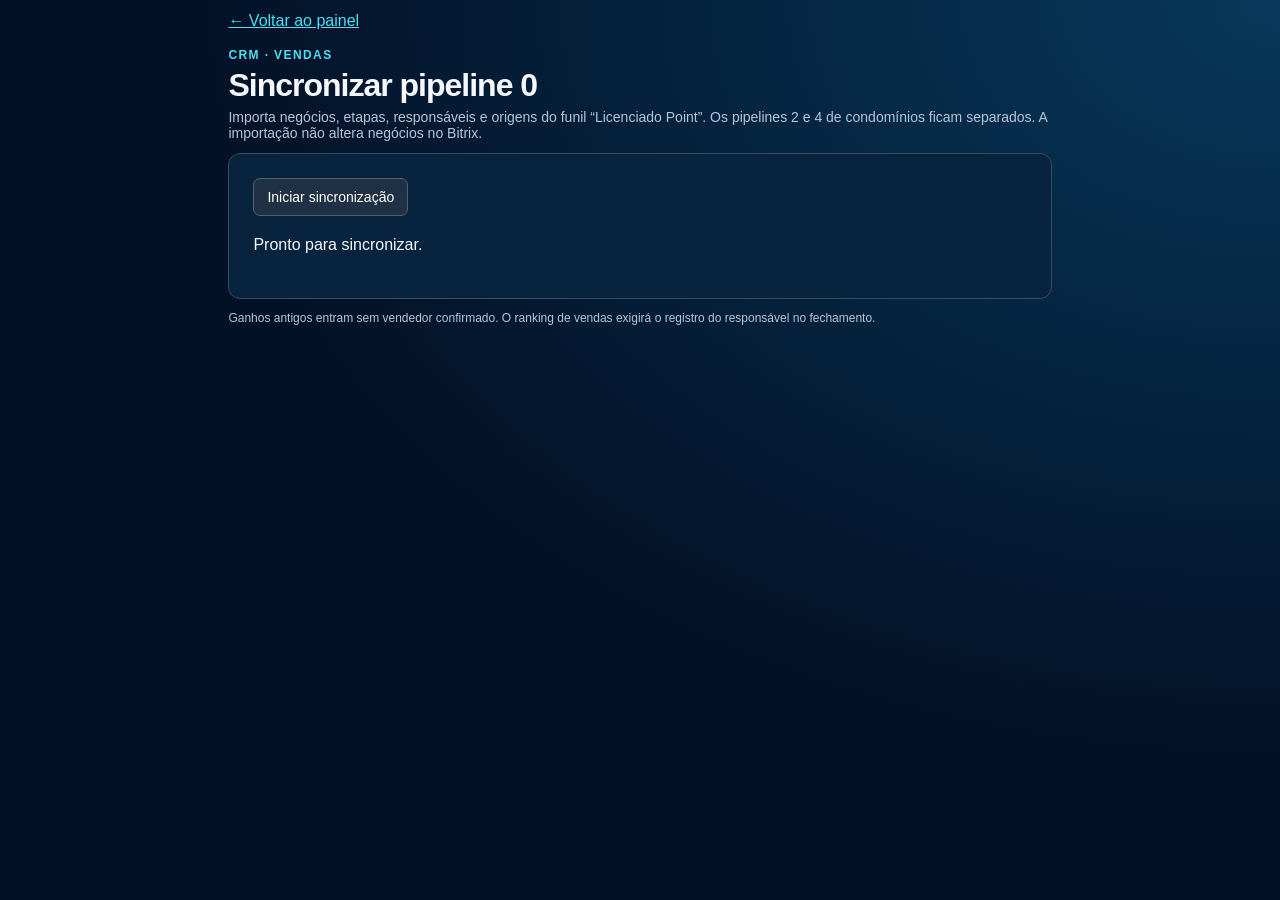
==== bitrix-sync.html @ 62dc1007 "Add protected pipeline 0 CRM backfill page" ====
<!doctype html>
<html lang="pt-BR">
<head>
<meta charset="utf-8"><meta name="viewport" content="width=device-width,initial-scale=1">
<meta name="robots" content="noindex,nofollow">
<title>Point 24h · Sincronização de vendas</title>
<link rel="stylesheet" href="style.css">
<style>main{max-width:900px;margin:auto}.sync-box{background:#08233e;border:1px solid #3c4b5d;border-radius:12px;padding:24px}#status{white-space:pre-wrap;line-height:1.6}a{display:inline-block;margin-bottom:18px}button:disabled{opacity:.6;cursor:wait}</style>
</head>
<body>
<main>
<a href="index.html">← Voltar ao painel</a>
<div class="eyebrow">CRM · Vendas</div><h1>Sincronizar pipeline 0</h1>
<p class="sub">Importa negócios, etapas, responsáveis e origens do funil “Licenciado Point”. Os pipelines 2 e 4 de condomínios ficam separados. A importação não altera negócios no Bitrix.</p>
<div class="sync-box">
<button id="start">Iniciar sincronização</button>
<p id="status" role="status">Pronto para sincronizar.</p>
</div>
<p class="small">Ganhos antigos entram sem vendedor confirmado. O ranking de vendas exigirá o registro do responsável no fechamento.</p>
</main>
<script>
'use strict';
const API='https://ymezdvuxwtvikhywrugp.supabase.co';
const KEY='sb_publishable_u29un2hEjw8B2D5Xry5Z5g_uboqLzp2';
const sessionKey='point_dashboard_session';
const button=document.querySelector('#start');
const status=document.querySelector('#status');
async function refresh(){
  let session;
  try{session=JSON.parse(localStorage.getItem(sessionKey)||'null');}catch{session=null;}
  if(!session?.refresh_token)throw new Error('Entre primeiro no painel usando este navegador.');
  const response=await fetch(API+'/auth/v1/token?grant_type=refresh_token',{method:'POST',headers:{apikey:KEY,'content-type':'application/json'},body:JSON.stringify({refresh_token:session.refresh_token})});
  if(!response.ok)throw new Error('Sessão vencida. Entre novamente no painel.');
  session=await response.json();
  localStorage.setItem(sessionKey,JSON.stringify(session));
  return session.access_token;
}
async function run(){
  button.disabled=true;
  let cursor=0,loaded=0,total=null,batches=0;
  try{
    const token=await refresh();
    status.textContent='Consultando o Bitrix e gravando no Supabase…';
    for(;;){
      const response=await fetch(API+'/functions/v1/bitrix-sales-sync',{method:'POST',headers:{apikey:KEY,Authorization:'Bearer '+token,'content-type':'application/json'},body:JSON.stringify({cursor}),cache:'no-store'});
      const data=await response.json().catch(()=>({error:'Resposta inválida'}));
      if(!response.ok)throw new Error(data.detail||data.error||'Falha HTTP '+response.status);
      if(data.nextCursor<=cursor&&data.loaded)throw new Error('A paginação parou antes do fim.');
      cursor=data.nextCursor;loaded+=data.loaded;batches++;
      if(data.reportedTotal!=null)total=data.reportedTotal;
      status.textContent='Pipeline 0: '+loaded.toLocaleString('pt-BR')+(total==null?'':' de '+total.toLocaleString('pt-BR'))+' negócios sincronizados. '+batches+' lote(s).'+(data.complete?'\nConcluído.':'\nContinuando…');
      if(data.complete)break;
      if(batches>=15)throw new Error('Limite de lotes atingido; sincronização parcial.');
    }
  }catch(error){status.textContent+='\nInterrompido: '+error.message+'\nÉ seguro iniciar novamente: os dados são atualizados sem duplicação.';}
  finally{button.disabled=false;button.textContent='Sincronizar novamente';}
}
button.addEventListener('click',run);
</script>
</body>
</html>
---- style.css ----
:root{font-family:Arial,Helvetica,sans-serif;color:#f5f7fc;background:#031126;font-size:18px}*{box-sizing:border-box}body{margin:0;min-height:100vh;background:radial-gradient(ellipse at top right,#07385b,#031126 60%)}header{height:108px;display:flex;align-items:center;justify-content:space-between;padding:24px 4vw;border-bottom:1px solid #354355}.brand{font-size:48px;font-weight:900;letter-spacing:-3px;color:#45e3f2}.brand span{display:block;font-size:12px;letter-spacing:3px;color:#b1c0d1;margin-top:2px}.controls{display:flex;gap:10px}button,select{background:#213145;color:#fff;border:1px solid #526074;padding:10px 13px;border-radius:7px;font:inherit;font-size:14px;cursor:pointer}button:hover,select:hover{border-color:#45e3f2}main{padding:28px 4vw 16px;min-height:calc(100vh - 184px)}.eyebrow{color:#45e3f2;font-size:15px;font-weight:bold;letter-spacing:2px;text-transform:uppercase}h1{font-size:clamp(28px,3.1vw,52px);margin:10px 0 6px;letter-spacing:-1px}h2{font-size:25px;margin:0 0 18px}.sub{color:#b6c5d6;font-size:17px;margin:0 0 24px}.cards{display:grid;grid-template-columns:2fr 1.4fr 1fr 1fr;gap:16px;margin:25px 0}.card,.panel{background:#08233e;border:1px solid #3c4b5d;border-radius:12px;padding:22px}.card label{color:#b9c8da;font-size:16px;display:block}.value{font-size:clamp(23px,2.7vw,45px);font-weight:bold;margin-top:15px;white-space:nowrap}.card:first-child{background:#45e3f2;color:#041b35;border:0}.card:first-child label{color:#063750}.small{font-size:14px;color:#b6c5d6}.card:first-child .small{color:#064159}.split{display:grid;grid-template-columns:1.5fr 1fr;gap:20px}.bars{display:flex;align-items:flex-end;gap:20px;height:170px;padding-top:25px}.bar{flex:1;text-align:center;display:flex;flex-direction:column;justify-content:flex-end;height:100%;font-size:14px;color:#cbd6e4}.bar i{display:block;background:#26bfdc;border-radius:6px 6px 0 0;margin:8px auto;width:68%;min-height:4px}.bar b{font-size:15px}.notice{border-left:4px solid #ecc76b;padding:12px 16px;background:#3a3427;color:#f9dfa6;font-size:16px;margin-top:16px}.positive{color:#baf073}.negative{color:#ffaaa8}.red{background:#63282e!important;border-color:#fc6d77!important;color:#ffe9ea}.red .small{color:#ffe0e1}table{width:100%;border-collapse:collapse;font-size:clamp(17px,1.65vw,27px);table-layout:fixed}th{font-size:14px;text-transform:uppercase;letter-spacing:1px;color:#adbdcf;text-align:right;padding:14px 16px}td{padding:17px 16px;border-top:1px solid #3b4b5c;text-align:right}th:first-child,td:first-child{text-align:left;width:43%}td small{display:block;font-size:13px;color:#c1cddd;margin-top:4px}.rank{display:inline-block;width:45px}.list{display:grid;grid-template-columns:repeat(2,1fr);gap:20px;margin-top:22px}.list .value{font-size:36px}.empty{padding:50px 30px;border:1px dashed #68788b;border-radius:12px;max-width:1000px;font-size:24px;line-height:1.5;color:#d5deea}.pill{display:inline-block;border:1px solid #66788e;border-radius:30px;font-size:14px;padding:5px 12px;margin-left:14px;vertical-align:middle}footer{padding:14px 4vw;display:flex;align-items:center;justify-content:space-between;color:#b6c5d6;font-size:14px;height:70px}footer div{display:flex;align-items:center;gap:18px}#progress{height:4px;background:#45e3f2;width:0;position:fixed;bottom:0;left:0}a{color:#45e3f2}@media(min-width:1600px){:root{font-size:22px}header{height:125px}main{padding-top:38px}td{padding:24px 18px}.bars{height:220px}.sub{font-size:22px}.small{font-size:17px}.card label{font-size:20px}}@media(max-width:800px){header{height:auto;align-items:flex-start;gap:15px}.controls{flex-wrap:wrap;justify-content:flex-end}.brand{font-size:36px}.cards{grid-template-columns:1fr 1fr}.split,.list{grid-template-columns:1fr}main{min-height:70vh}td,th{padding:14px 6px}table{font-size:15px}.rank{width:28px}footer{height:auto;gap:10px;flex-wrap:wrap}.value{white-space:normal}.sub{font-size:15px}}

.brand{display:flex;align-items:center;gap:14px;font-size:30px;letter-spacing:1px;color:white}.brand img{width:78px;height:78px;object-fit:contain;border-radius:10px}.brand b{color:#45e3f2}.brand span{font-size:11px;letter-spacing:2px}.controls{align-items:center}.monthly-totals{display:grid;grid-template-columns:repeat(3,1fr);gap:12px}.monthly-totals .value{font-size:clamp(20px,2vw,34px)}.month-total{padding:12px;border-left:3px solid #45e3f2;background:#041b35}.month-total strong{display:block;text-transform:capitalize}.month-total small{display:block;margin-top:10px;color:#bdcada}@media(max-width:800px){.monthly-totals{grid-template-columns:1fr}.brand img{width:52px;height:52px}.brand{font-size:20px}}

/* Compact TV tables: ten PDVs per page, all records retained. */
main{padding-top:20px}.sub{margin-bottom:16px}.panel:has(table){padding:12px 18px}table{font-size:clamp(16px,1.35vw,23px)}th{padding:10px 12px;font-size:13px}td{padding:10px 12px;line-height:1.2}td small{font-size:12px;margin-top:2px}.rank{width:36px}.compact th:first-child,.compact td:first-child{width:48%}.compact td{padding:9px 12px}.compact td:first-child{font-size:clamp(15px,1.15vw,20px)}
@media(min-width:1600px){td{padding:12px 14px}.compact td{padding:11px 14px}header{height:110px}}

.controls{flex-wrap:wrap;justify-content:flex-end}#screen{max-width:235px}.opening-columns{display:flex;gap:32px;align-items:flex-end;height:330px;padding:20px}.opening-column{flex:1;text-align:center;height:100%;display:flex;flex-direction:column}.opening-column strong{font-size:36px;color:#45e3f2}.column-track{height:220px;display:flex;align-items:flex-end;justify-content:center;border-bottom:1px solid #718599;margin:12px 0}.column-track i{display:block;width:65%;background:linear-gradient(#45e3f2,#087dbb);border-radius:8px 8px 0 0}.column-track span{align-self:center;color:#b6c5d6}.opening-column label{text-transform:capitalize;font-size:20px}

.implementation-count{display:flex;align-items:center;gap:24px;background:#08233e;border:1px solid #3c4b5d;border-radius:10px;padding:14px 24px;margin-bottom:16px;width:max-content}.implementation-count strong{font-size:36px;color:#45e3f2}.implementation-list th:first-child,.implementation-list td:first-child{width:44%}.implementation-list td{padding:10px 12px}.implementation-list td:nth-child(n+3){white-space:nowrap}.implementation-list th{line-height:1.3}
.locked .controls,.locked footer,#logout{display:none}.locked #view{display:flex;align-items:center;justify-content:center;min-height:calc(100vh - 110px)}.login-card{background:#08233e;border:1px solid #3c4b5d;border-radius:15px;padding:34px;width:min(440px,100%)}.login-card h1{font-size:34px}.login-card form{display:grid;gap:11px}.login-card label{font-size:15px;color:#cbd6e4}.login-card input{background:#031126;border:1px solid #566c80;border-radius:7px;padding:12px 14px;color:#fff;font:inherit}.login-card form button{margin-top:12px;background:#45e3f2;color:#031126;font-weight:bold}.login-card p{font-size:14px;color:#cbd6e4}body:not(.locked) #logout{display:inline-block}

.ticket-macro{display:flex;align-items:center;gap:26px;width:max-content;max-width:100%;background:#45e3f2;color:#041b35;border-radius:12px;padding:12px 22px;margin:0 0 14px}.ticket-macro label{font-size:16px;font-weight:700}.ticket-macro strong{font-size:clamp(25px,2.2vw,36px);white-space:nowrap}.ticket-macro small{font-size:14px;color:#164960}@media(max-width:800px){.ticket-macro{display:block}.ticket-macro strong,.ticket-macro small{display:block;margin-top:5px}}

/* Keep every TV slide inside a short browser viewport, including the control bar. */
@media (max-height:900px){
  :root{font-size:16px}
  header{height:auto;min-height:76px;padding:8px 2vw;gap:12px}
  .brand{font-size:24px;gap:8px;line-height:1}.brand img{width:54px;height:54px}.brand span{font-size:9px}
  .controls{gap:5px}.controls button,.controls select{font-size:12px;padding:6px 8px}
  #period{max-width:180px}#screen{max-width:180px}#duration{max-width:110px}
  main{padding:12px 3vw 6px;min-height:0}
  .eyebrow{font-size:12px;letter-spacing:1.4px}h1{font-size:clamp(24px,2.5vw,36px);margin:5px 0}
  h2{font-size:20px;margin-bottom:10px}.sub{font-size:14px;margin:0 0 12px}
  .panel:has(table){padding:7px 12px}
  table{font-size:clamp(14px,1.2vw,18px)}
  th{font-size:11px;padding:6px 8px}td,.compact td,.implementation-list td{padding:6px 8px;line-height:1.1}
  td small{font-size:11px;margin-top:1px}.rank{width:30px}
  .small{font-size:12px}.card,.panel{padding:14px}
  .cards{gap:10px;margin:12px 0}.card label{font-size:14px}.value{font-size:clamp(20px,2.3vw,30px);margin-top:8px}
  .split{gap:12px}.bars{height:120px;padding-top:10px}
  .monthly-totals .value{font-size:22px}.month-total{padding:8px}
  .ticket-macro{padding:8px 12px;margin-bottom:8px}.ticket-macro label{font-size:13px}.ticket-macro strong{font-size:24px}.ticket-macro small{font-size:12px}
  .implementation-count{padding:8px 14px;margin-bottom:10px}.implementation-count strong{font-size:26px}
  .opening-columns{height:210px;padding:10px}.column-track{height:130px}.opening-column strong{font-size:26px}.opening-column label{font-size:15px}
  footer{height:38px;padding:5px 3vw;font-size:12px}footer button{padding:4px 8px;font-size:12px}
}
@media (max-width:1100px){
  header{padding-left:2vw;padding-right:2vw}.controls{gap:4px}
  .controls button,.controls select{font-size:11px;padding:5px 6px}
  #period{max-width:155px}#screen{max-width:155px}#duration{max-width:95px}
}
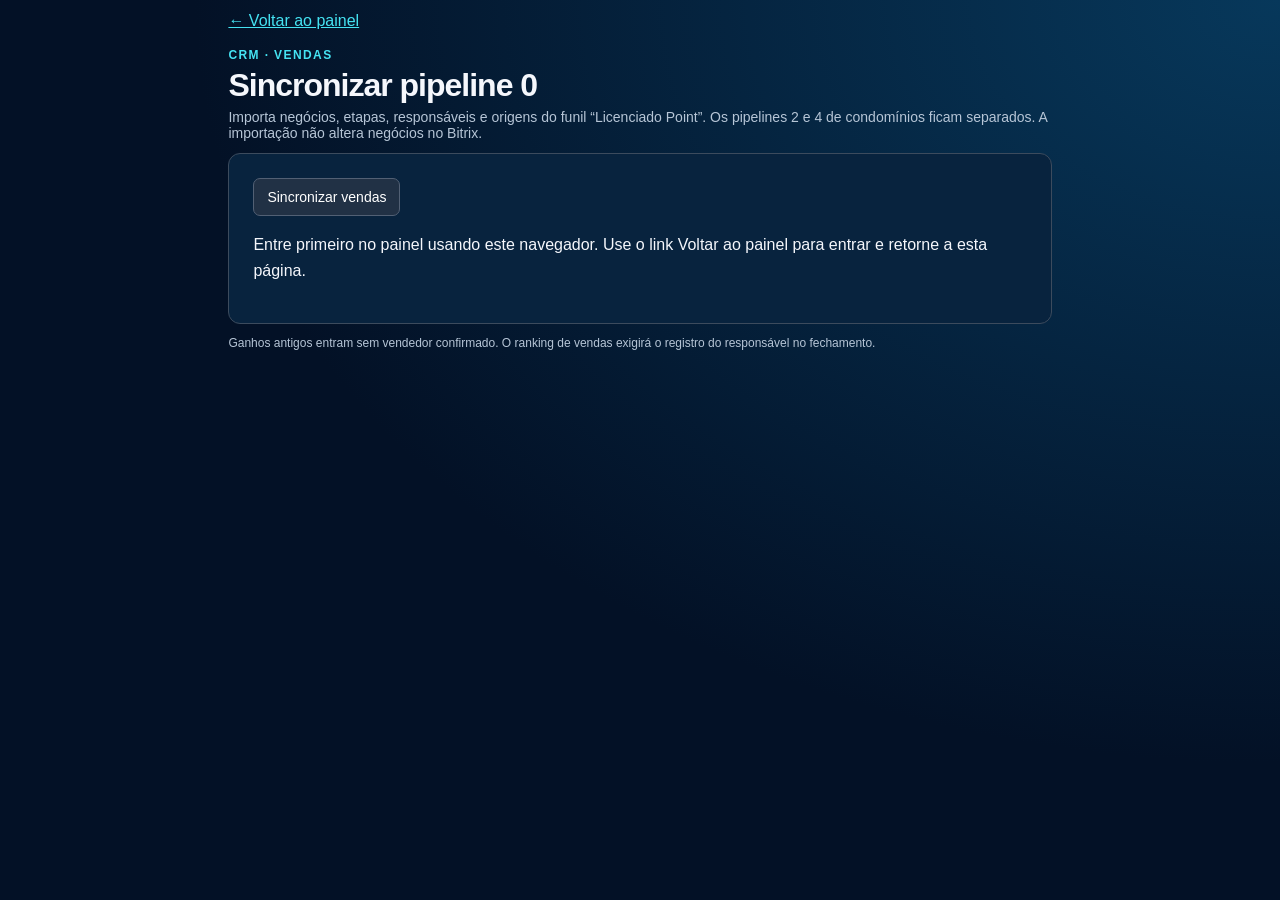
==== commit d65586f4: "Fit TV slides to available viewport and resume authenticated sales sync" ====
--- a/bitrix-sync.html
+++ b/bitrix-sync.html
@@ -4,8 +4,8 @@
 <meta charset="utf-8"><meta name="viewport" content="width=device-width,initial-scale=1">
 <meta name="robots" content="noindex,nofollow">
 <title>Point 24h · Sincronização de vendas</title>
-<link rel="stylesheet" href="style.css">
-<style>main{max-width:900px;margin:auto}.sync-box{background:#08233e;border:1px solid #3c4b5d;border-radius:12px;padding:24px}#status{white-space:pre-wrap;line-height:1.6}a{display:inline-block;margin-bottom:18px}button:disabled{opacity:.6;cursor:wait}</style>
+<link rel="stylesheet" href="style.css?v=20261002">
+<style>main{max-width:900px;margin:auto}.sync-box{background:#08233e;border:1px solid #3c4b5d;border-radius:12px;padding:24px}#status{white-space:pre-wrap;line-height:1.6}.preview{margin-top:24px}.preview table{font-size:16px}.preview td{overflow-wrap:anywhere}.sync-actions{display:flex;gap:12px;flex-wrap:wrap}.preview .cards{grid-template-columns:repeat(2,minmax(0,1fr))}a{display:inline-block;margin-bottom:18px}button:disabled{opacity:.6;cursor:wait}</style>
 </head>
 <body>
 <main>
@@ -13,49 +13,90 @@
 <div class="eyebrow">CRM · Vendas</div><h1>Sincronizar pipeline 0</h1>
 <p class="sub">Importa negócios, etapas, responsáveis e origens do funil “Licenciado Point”. Os pipelines 2 e 4 de condomínios ficam separados. A importação não altera negócios no Bitrix.</p>
 <div class="sync-box">
-<button id="start">Iniciar sincronização</button>
+<div class="sync-actions"><button id="start">Sincronizar vendas</button><button id="restart" hidden>Recomeçar do início</button></div>
 <p id="status" role="status">Pronto para sincronizar.</p>
 </div>
 <p class="small">Ganhos antigos entram sem vendedor confirmado. O ranking de vendas exigirá o registro do responsável no fechamento.</p>
+<section id="preview" class="preview" aria-live="polite"></section>
 </main>
 <script>
 'use strict';
 const API='https://ymezdvuxwtvikhywrugp.supabase.co';
 const KEY='sb_publishable_u29un2hEjw8B2D5Xry5Z5g_uboqLzp2';
-const sessionKey='point_dashboard_session';
-const button=document.querySelector('#start');
-const status=document.querySelector('#status');
+const sessionKey='point_dashboard_session',checkpointKey='point_sales_sync_cursor_v2';
+const button=document.querySelector('#start'),status=document.querySelector('#status'),restart=document.querySelector('#restart');
+let session=null,busy=false,checkpoint=null;
+const esc=s=>String(s??'').replace(/[&<>"']/g,c=>({'&':'&amp;','<':'&lt;','>':'&gt;','"':'&quot;',"'":'&#39;'}[c]));
+const money=n=>Number(n||0).toLocaleString('pt-BR',{style:'currency',currency:'BRL'});
+function saveCheckpoint(v){checkpoint=v;try{if(v)localStorage.setItem(checkpointKey,JSON.stringify(v));else localStorage.removeItem(checkpointKey);}catch{}restart.hidden=!v;}
 async function refresh(){
-  let session;
-  try{session=JSON.parse(localStorage.getItem(sessionKey)||'null');}catch{session=null;}
-  if(!session?.refresh_token)throw new Error('Entre primeiro no painel usando este navegador.');
-  const response=await fetch(API+'/auth/v1/token?grant_type=refresh_token',{method:'POST',headers:{apikey:KEY,'content-type':'application/json'},body:JSON.stringify({refresh_token:session.refresh_token})});
-  if(!response.ok)throw new Error('Sessão vencida. Entre novamente no painel.');
-  session=await response.json();
-  localStorage.setItem(sessionKey,JSON.stringify(session));
-  return session.access_token;
+ try{session=JSON.parse(localStorage.getItem(sessionKey)||'null');}catch{session=null;}
+ if(!session?.refresh_token)throw new Error('Entre primeiro no painel usando este navegador.');
+ const response=await fetch(API+'/auth/v1/token?grant_type=refresh_token',{method:'POST',headers:{apikey:KEY,'content-type':'application/json'},body:JSON.stringify({refresh_token:session.refresh_token}),signal:AbortSignal.timeout(30000)});
+ if(!response.ok)throw new Error('Sessão vencida. Entre novamente no painel.');
+ session=await response.json();localStorage.setItem(sessionKey,JSON.stringify(session));return session.access_token;
+}
+async function request(path,options={}){
+ if(!session||session.expires_at*1000<Date.now()+60000)await refresh();
+ const response=await fetch(API+path,{...options,headers:{apikey:KEY,Authorization:'Bearer '+session.access_token,...options.headers},cache:'no-store',signal:AbortSignal.timeout(90000)});
+ const data=await response.json().catch(()=>({error:'Resposta inválida'}));
+ if(!response.ok)throw new Error(data.detail||data.message||data.error||'Falha HTTP '+response.status);
+ return data;
+}
+async function rows(table,select,order,filter=''){
+ const result=[];for(let offset=0;;offset+=1000){const page=await request('/rest/v1/'+table+'?select='+encodeURIComponent(select)+'&order='+order+'&limit=1000&offset='+offset+filter);result.push(...page);if(page.length<1000)return result;}
+}
+function table(title,headers,items){return '<h2>'+esc(title)+'</h2><div class="panel"><table><thead><tr>'+headers.map(s=>'<th>'+esc(s)+'</th>').join('')+'</tr></thead><tbody>'+items.map(row=>'<tr>'+row.map(s=>'<td>'+esc(s)+'</td>').join('')+'</tr>').join('')+'</tbody></table></div>';}
+async function preview(){
+ const [deals,stages,users,sources,wins]=await Promise.all([
+ rows('crm_deals','bitrix_id,stage_id,status,amount,currency,current_owner_id,source_id,synced_at','bitrix_id','&pipeline_id=eq.0'),
+ rows('crm_stages','stage_id,stage_name,sort_order','sort_order','&pipeline_id=eq.0'),
+ rows('crm_users','bitrix_id,display_name','bitrix_id'),
+ rows('crm_sources','source_id,source_name','source_id'),
+ rows('crm_wins','deal_id,owner_at_win_id,amount_at_win,currency,owner_verified','deal_id')
+ ]);
+ const root=document.querySelector('#preview');if(!deals.length){root.innerHTML='<p class="notice">A primeira carga de vendas ainda não foi concluída. Clique em Sincronizar vendas.</p>';return;}
+ const won=deals.filter(d=>d.status==='won'),brl=won.filter(d=>d.currency==='BRL');
+ const closed=deals.filter(d=>d.status==='won'||d.status==='lost');
+ const name=id=>users.find(u=>String(u.bitrix_id)===String(id))?.display_name||('Responsável '+(id??'não informado'));
+ const amounts=list=>money(list.filter(d=>d.currency==='BRL').reduce((s,d)=>s+Number(d.amount||0),0));
+ const group=key=>{const map=new Map();for(const d of deals){const id=d[key]??'';if(!map.has(id))map.set(id,[]);map.get(id).push(d);}return [...map].sort((a,b)=>b[1].length-a[1].length);};
+ const verified=wins.filter(w=>w.owner_verified&&w.owner_at_win_id&&w.currency==='BRL'&&won.some(d=>String(d.bitrix_id)===String(w.deal_id)));
+ const ranking=new Map();for(const w of verified)ranking.set(w.owner_at_win_id,(ranking.get(w.owner_at_win_id)||0)+Number(w.amount_at_win));
+ const latest=deals.map(d=>d.synced_at).sort().at(-1);
+ root.innerHTML='<h2>Vendas · Pipeline 0</h2><p class="sub">Estado atual dos negócios importados · todos os períodos. Última gravação: '+esc(new Date(latest).toLocaleString('pt-BR'))+'.</p>'+
+ '<div class="cards"><div class="card"><label>Valor atual dos contratos ganhos</label><div class="value">'+amounts(brl)+'</div><p class="small">Somente BRL · etapa de ganho</p></div><div class="card"><label>Leads / negócios cadastrados</label><div class="value">'+deals.length.toLocaleString('pt-BR')+'</div></div><div class="card"><label>Negócios em andamento</label><div class="value">'+deals.filter(d=>d.status==='open').length+'</div></div><div class="card"><label>Conversão dos encerrados</label><div class="value">'+(closed.length?(100*won.length/closed.length).toFixed(1).replace('.',',')+'%':'—')+'</div><p class="small">Ganhos ÷ (ganhos + perdidos)</p></div></div>'+
+ (checkpoint?'<p class="notice">Carga incompleta. Os números abaixo ainda são parciais; retome a sincronização.</p>':'')+
+ table('Etapas do funil',['Etapa','Negócios','Valor atual (BRL)'],stages.map(s=>{const list=deals.filter(d=>d.stage_id===s.stage_id);return [s.stage_name,list.length,amounts(list)];}))+
+ table('Responsáveis atuais pela carteira',['Responsável','Negócios','Valor atual (BRL)'],group('current_owner_id').map(([id,list])=>[name(id),list.length,amounts(list)]))+
+ table('Origem dos negócios',['Origem','Negócios','Ganhos'],group('source_id').map(([id,list])=>[sources.find(s=>s.source_id===id)?.source_name||id||'Não informada',list.length,list.filter(d=>d.status==='won').length]))+
+ (ranking.size?table('Ranking por responsável no fechamento',['Vendedor','Valor confirmado (BRL)'],[...ranking].sort((a,b)=>b[1]-a[1]).map(([id,value])=>[name(id),money(value)])):'<h2>Ranking por vendedor</h2><p class="notice">Ainda não há responsáveis confirmados no momento do fechamento. A carteira acima mostra o responsável atual, e não atribui retroativamente as vendas.</p>')+
+ '<p class="small">'+(won.length-verified.length)+' ganhos sem atribuição confirmada neste ranking. Valores históricos importados refletem o cadastro atual do contrato.</p>';
 }
 async function run(){
-  button.disabled=true;
-  let cursor=0,loaded=0,total=null,batches=0;
-  try{
-    const token=await refresh();
-    status.textContent='Consultando o Bitrix e gravando no Supabase…';
-    for(;;){
-      const response=await fetch(API+'/functions/v1/bitrix-sales-sync',{method:'POST',headers:{apikey:KEY,Authorization:'Bearer '+token,'content-type':'application/json'},body:JSON.stringify({cursor}),cache:'no-store'});
-      const data=await response.json().catch(()=>({error:'Resposta inválida'}));
-      if(!response.ok)throw new Error(data.detail||data.error||'Falha HTTP '+response.status);
-      if(data.nextCursor<=cursor&&data.loaded)throw new Error('A paginação parou antes do fim.');
-      cursor=data.nextCursor;loaded+=data.loaded;batches++;
-      if(data.reportedTotal!=null)total=data.reportedTotal;
-      status.textContent='Pipeline 0: '+loaded.toLocaleString('pt-BR')+(total==null?'':' de '+total.toLocaleString('pt-BR'))+' negócios sincronizados. '+batches+' lote(s).'+(data.complete?'\nConcluído.':'\nContinuando…');
-      if(data.complete)break;
-      if(batches>=15)throw new Error('Limite de lotes atingido; sincronização parcial.');
-    }
-  }catch(error){status.textContent+='\nInterrompido: '+error.message+'\nÉ seguro iniciar novamente: os dados são atualizados sem duplicação.';}
-  finally{button.disabled=false;button.textContent='Sincronizar novamente';}
+ if(busy)return;busy=true;button.disabled=true;restart.disabled=true;
+ try{
+ await refresh();
+ if(checkpoint&&checkpoint.userId!==session.user.id)saveCheckpoint(null);
+ let cursor=checkpoint?.cursor||0,loaded=checkpoint?.loaded||0,total=checkpoint?.total??null;
+ status.textContent='Consultando vendas do pipeline 0…';
+ for(;;){
+  const data=await request('/functions/v1/bitrix-sales-sync',{method:'POST',headers:{'content-type':'application/json'},body:JSON.stringify({cursor})});
+  if(!Number.isSafeInteger(data.nextCursor)||data.nextCursor<cursor||(data.nextCursor===cursor&&!data.complete))throw new Error('A paginação não avançou.');
+  cursor=data.nextCursor;loaded+=data.loaded;if(data.reportedTotal!=null)total=data.reportedTotal;
+  saveCheckpoint(data.complete?null:{userId:session.user.id,cursor,loaded,total});
+  status.textContent='Pipeline 0: '+loaded.toLocaleString('pt-BR')+(total==null?'':' de aproximadamente '+total.toLocaleString('pt-BR'))+' negócios processados.'+(data.complete?'\nSincronização concluída.':'\nContinuando… Você pode retomar se houver interrupção.');
+  if(data.complete)break;
+ }
+ await preview();
+ }catch(error){status.textContent+='\nInterrompido: '+error.message+'\nClique novamente para retomar com segurança.';}
+ finally{busy=false;button.disabled=false;restart.disabled=false;button.textContent=checkpoint?'Retomar sincronização':'Sincronizar vendas';}
 }
-button.addEventListener('click',run);
+button.addEventListener('click',run);restart.addEventListener('click',()=>{saveCheckpoint(null);run();});
+(async()=>{
+ try{await refresh();try{checkpoint=JSON.parse(localStorage.getItem(checkpointKey)||'null');}catch{}if(checkpoint?.userId!==session.user.id)checkpoint=null;restart.hidden=!checkpoint;button.textContent=checkpoint?'Retomar sincronização':'Sincronizar vendas';await preview();}
+ catch(error){status.textContent=error.message+' Use o link Voltar ao painel para entrar e retorne a esta página.';}
+})();
 </script>
 </body>
 </html>
--- a/style.css
+++ b/style.css
@@ -41,3 +41,40 @@
   .controls button,.controls select{font-size:11px;padding:5px 6px}
   #period{max-width:155px}#screen{max-width:155px}#duration{max-width:95px}
 }
+
+/* Reserve the header, content and footer before measuring each TV slide. */
+.control-link{font-size:12px;padding:6px 8px;border:1px solid #526074;border-radius:7px;text-decoration:none;white-space:nowrap}
+body.tv-dashboard{height:100vh;height:100dvh;min-height:0;display:grid;grid-template-rows:auto minmax(0,1fr) auto;overflow:hidden;padding:clamp(6px,.8vmin,14px)}
+.tv-dashboard header{height:auto;min-height:64px;padding:8px 1.5vw;gap:16px}
+.tv-dashboard .brand{flex-shrink:0;font-size:24px;letter-spacing:0}
+.tv-dashboard .brand img{width:52px;height:52px}
+.tv-dashboard .controls{min-width:0;gap:5px}
+.tv-dashboard main{height:100%;min-height:0;min-width:0;overflow:hidden;padding:14px 2vw 8px;position:relative}
+.slide-flow{transform-origin:top left;display:flow-root}
+.tv-dashboard footer{height:auto;min-height:36px;padding:5px 2vw;font-size:12px}
+.tv-dashboard .cards{grid-template-columns:1.65fr 1.4fr 1fr 1fr;gap:12px;margin:16px 0}
+.tv-dashboard .value{white-space:normal;overflow-wrap:anywhere}
+.tv-dashboard table{font-size:clamp(17px,1.55vw,29px)}
+.tv-dashboard td{padding:10px 12px;line-height:1.25;overflow-wrap:anywhere}
+.tv-dashboard .compact td,.tv-dashboard .implementation-list td{padding:9px 12px;font-size:clamp(16px,1.4vw,25px)}
+.tv-dashboard .implementation-list td:nth-child(n+3){white-space:normal}
+.tv-dashboard .panel,.tv-dashboard .card{min-width:0}
+.tv-dashboard .monthly-totals{grid-template-columns:repeat(3,minmax(0,1fr))}
+.tv-dashboard .ticket-macro{width:100%;flex-wrap:wrap;gap:8px 24px}
+.tv-dashboard .opening-columns{height:clamp(170px,30vh,340px);gap:18px}
+.tv-dashboard .column-track{flex:1;min-height:60px}
+.tv-dashboard .opening-column{min-width:0}
+.tv-dashboard .opening-column label{font-size:clamp(14px,1.4vw,22px)}
+.tv-dashboard.presentation header{min-height:54px}
+.tv-dashboard.presentation .controls>*:not(#tv-mode){display:none!important}
+.tv-dashboard.presentation .brand img{width:40px;height:40px}
+.tv-dashboard.presentation .brand span{display:none}
+.tv-dashboard.presentation #tv-mode{font-size:12px;opacity:.7}
+@media(max-width:800px){
+ .tv-dashboard .brand{font-size:18px}.tv-dashboard .brand img{width:40px;height:40px}
+ .tv-dashboard .cards{grid-template-columns:repeat(2,minmax(0,1fr))}
+ .tv-dashboard .split{grid-template-columns:1.4fr 1fr}
+ .tv-dashboard .monthly-totals{grid-template-columns:repeat(2,minmax(0,1fr))}
+ .tv-dashboard .ticket-macro{display:flex}
+ .tv-dashboard table,.tv-dashboard .compact td{font-size:15px}
+}
